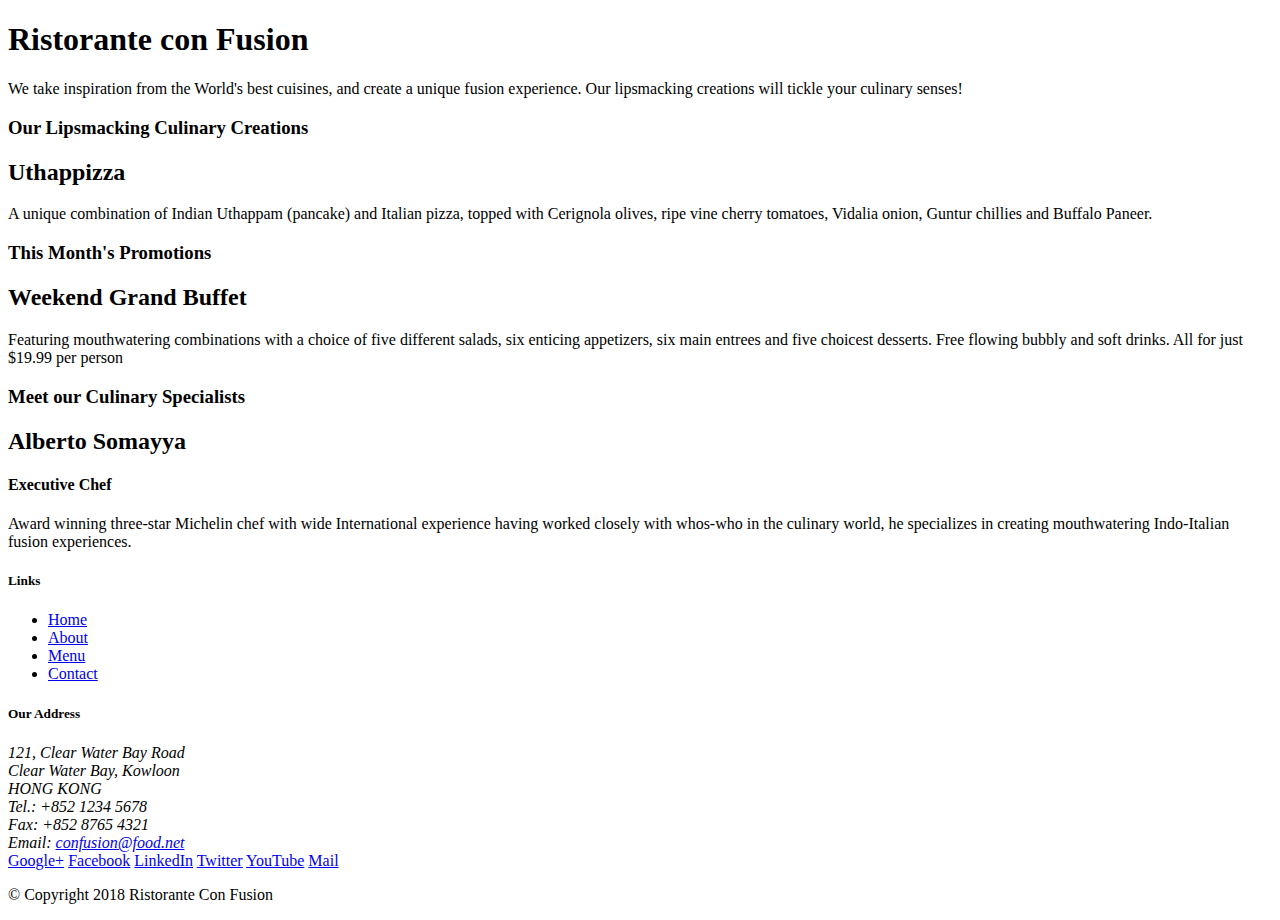
==== index.html @ db343be3 "Intro. Bootstrap" ====
<!DOCTYPE html>
<html lang="en">

<head>
    <!-- Required meta tags always come first -->
    <meta charset="utf-8">
    <meta name="viewport" content="width=device-width, initial-scale=1, shrink-to-fit=no">
    <meta http-equiv="x-ua-compatible" content="ie=edge">

    <!-- Bootstrap CSS -->
    <link rel="stylesheet" href="node_modules/bootstrap/dist/css/bootstrap.min.css">
    <title>Ristorante Con Fusion</title>
</head>

<body>

    <header>
        <div>
            <div>
                <div>
                    <h1>Ristorante con Fusion</h1>
                    <p>We take inspiration from the World's best cuisines, and create a unique fusion experience. Our lipsmacking creations will tickle your culinary senses!</p>
                </div>
                <div>
                </div>
            </div>
        </div>
    </header>

    <div>
        <div>
            <div>
                <h3>Our Lipsmacking Culinary Creations</h3>
            </div>
            <div>
                <h2>Uthappizza</h2>
                <p>A unique combination of Indian Uthappam (pancake) and Italian pizza, topped with Cerignola olives, ripe vine cherry tomatoes, Vidalia onion, Guntur chillies and Buffalo Paneer.</p>
            </div>
        </div>


        <div>
            <div>
                <h3>This Month's Promotions</h3>
            </div>
            <div>
                <h2>Weekend Grand Buffet</h2>
                <p>Featuring mouthwatering combinations with a choice of five different salads, six enticing appetizers, six main entrees and five choicest desserts. Free flowing bubbly and soft drinks. All for just $19.99 per person </p>
            </div>
        </div>

        <div>
            <div>
                <h3>Meet our Culinary Specialists</h3>
            </div>
            <div>
                <h2>Alberto Somayya</h2>
                <h4>Executive Chef</h4>
                <p>Award winning three-star Michelin chef with wide International experience having worked closely with whos-who in the culinary world, he specializes in creating mouthwatering Indo-Italian fusion experiences. </p>
            </div>
        </div>
    </div>

    <footer>
        <div>
            <div>
                <div>
                    <h5>Links</h5>
                    <ul>
                        <li><a href="#">Home</a></li>
                        <li><a href="#">About</a></li>
                        <li><a href="#">Menu</a></li>
                        <li><a href="#">Contact</a></li>
                    </ul>
                </div>
                <div>
                    <h5>Our Address</h5>
                    <address>
		              121, Clear Water Bay Road<br>
		              Clear Water Bay, Kowloon<br>
		              HONG KONG<br>
		              Tel.: +852 1234 5678<br>
		              Fax: +852 8765 4321<br>
		              Email: <a href="mailto:confusion@food.net">confusion@food.net</a>
		           </address>
                </div>
                <div>
                    <div>
                        <a href="http://google.com/+">Google+</a>
                        <a href="http://www.facebook.com/profile.php?id=">Facebook</a>
                        <a href="http://www.linkedin.com/in/">LinkedIn</a>
                        <a href="http://twitter.com/">Twitter</a>
                        <a href="http://youtube.com/">YouTube</a>
                        <a href="mailto:">Mail</a>
                    </div>
                </div>
            </div>
            <div>
                <div>
                    <p>© Copyright 2018 Ristorante Con Fusion</p>
                </div>
            </div>
        </div>
    </footer>
    <!-- jQuery first, then Popper.js, then Bootstrap JS. -->
    <script src="node_modules/jquery/dist/jquery.slim.min.js"></script>
    <script src="node_modules/popper.js/dist/umd/popper.min.js"></script>
    <script src="node_modules/bootstrap/dist/js/bootstrap.min.js"></script>
</body>

</html>
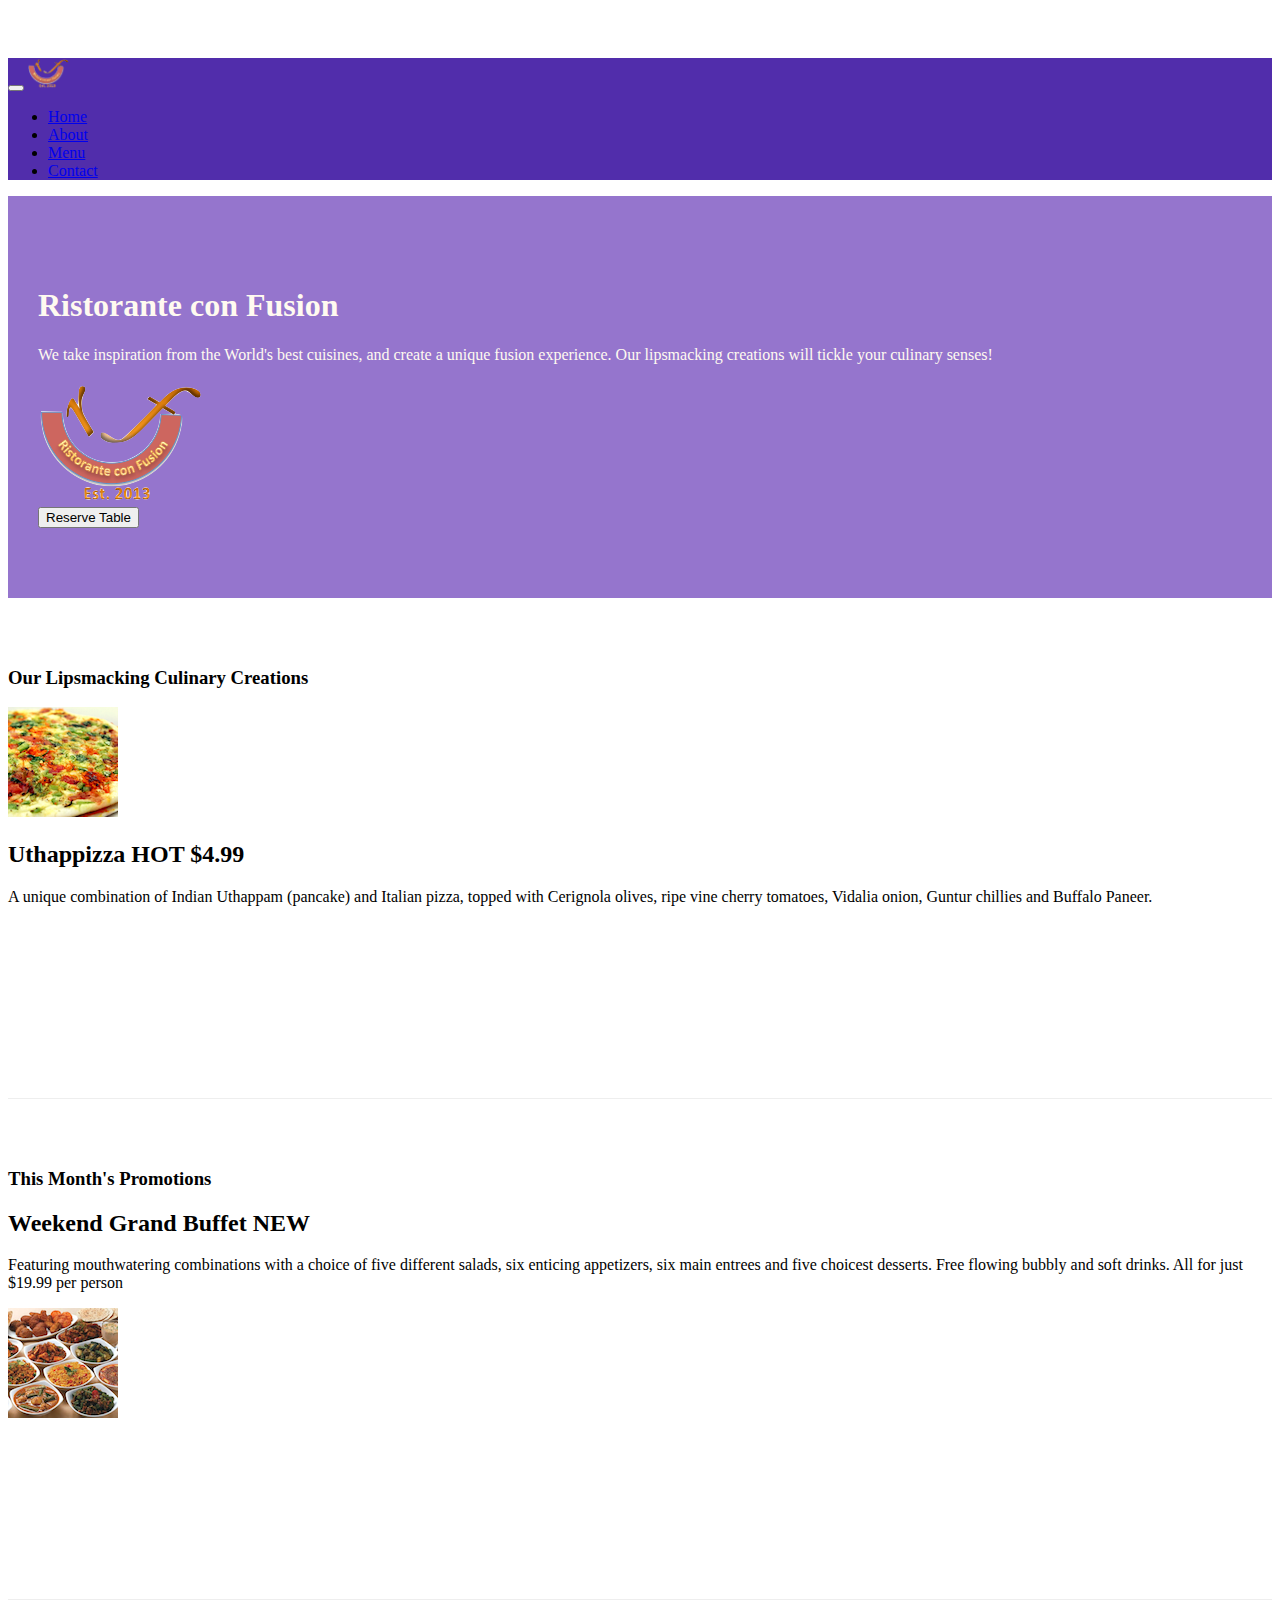
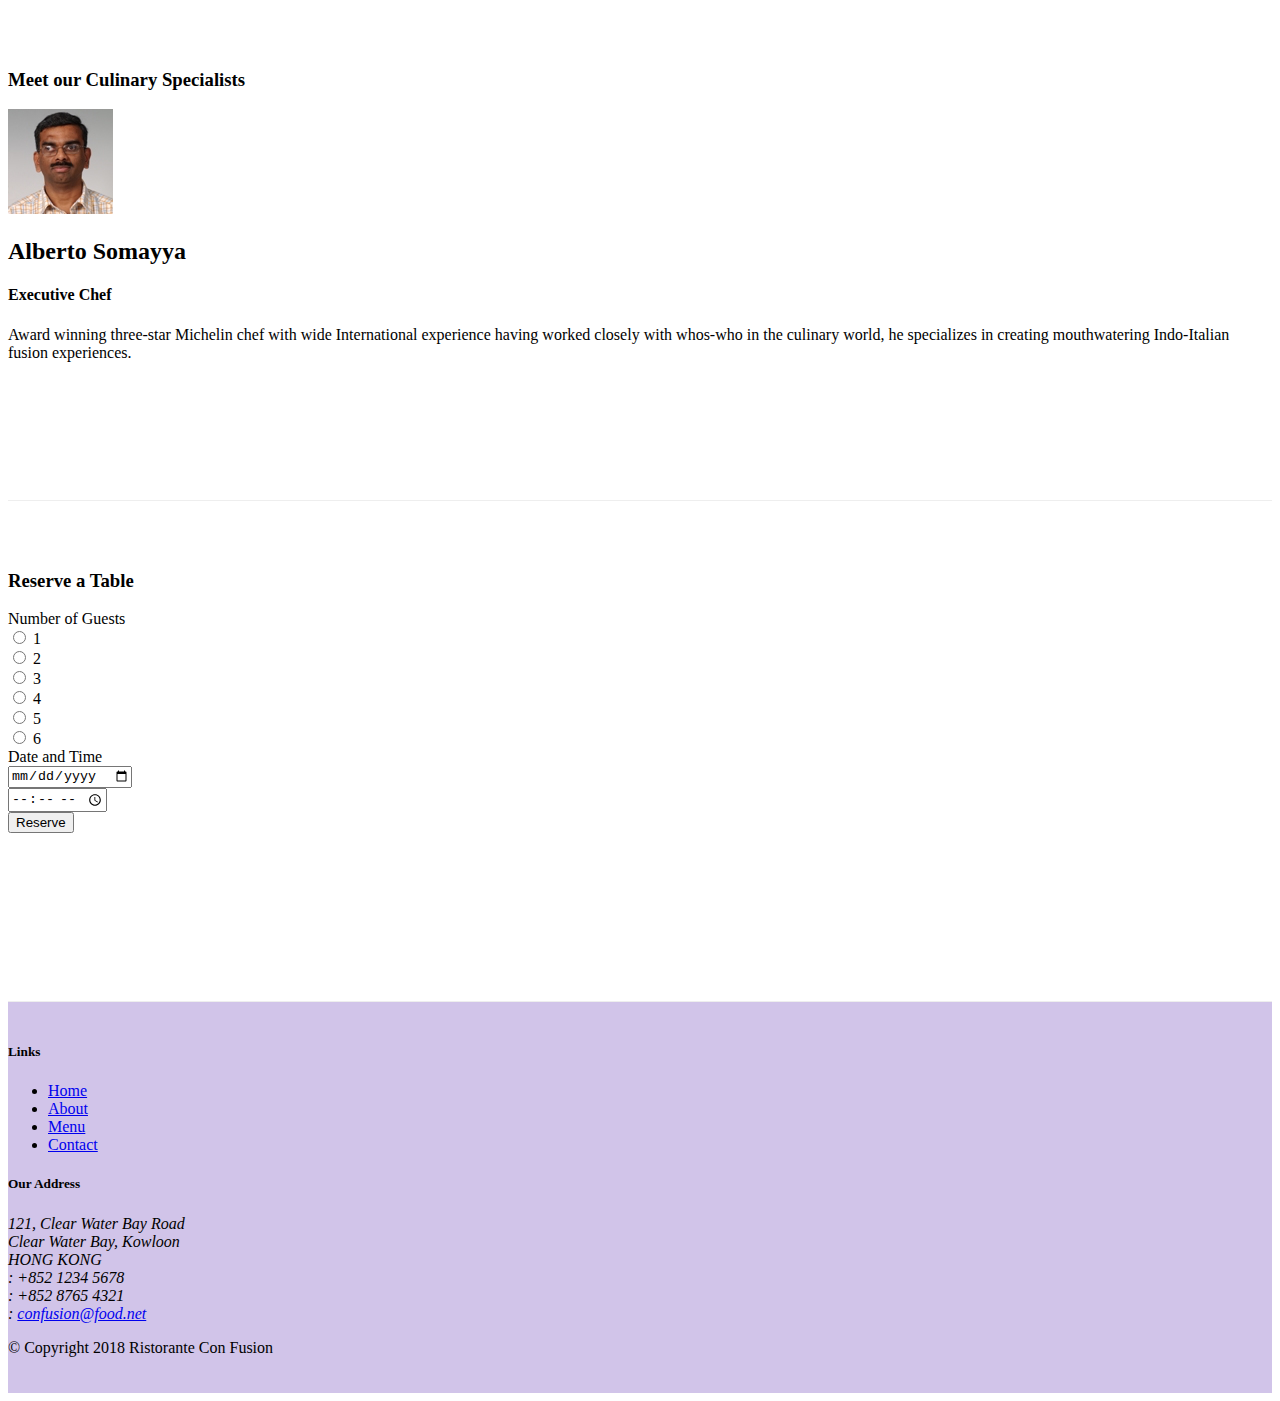
==== commit 18dadb66: "botones y tablas bootstrap" ====
--- a/index.html
+++ b/index.html
@@ -9,94 +9,200 @@
 
     <!-- Bootstrap CSS -->
     <link rel="stylesheet" href="node_modules/bootstrap/dist/css/bootstrap.min.css">
+    <link rel="stylesheet" href="node_modules/font-awesome/css/font-awesome.min.css">
+    <link rel="stylesheet" href="node_modules/bootstrap-social/bootstrap-social.css">
+    <link rel="stylesheet" href="css/styles.css">
+
     <title>Ristorante Con Fusion</title>
 </head>
 
 <body>
 
-    <header>
-        <div>
-            <div>
-                <div>
+    <nav class="navbar navbar-dark navbar-expand-sm  fixed-top">
+        <div class="container">
+            <button class="navbar-toggler" type="button" data-toggle="collapse" data-target="#Navbar"> 
+                <span class="navbar-toggler-icon"></span>
+            </button>
+            <a class="navbar-brand mr-auto" href="#"><img src="img/logo.png" height="30" width="41"></a>
+            <div class="collapse navbar-collapse" id="Navbar">
+                <ul class="navbar-nav mr-auto">
+                    <li class="nav-items active">
+                        <a class="nav-link" href="#"> <span class="fa fa-home fa-lg"></span> Home</a>
+                    </li>
+                    <li class="nav-items">
+                        <a class="nav-link" href="./aboutus.html"> <span class="fa fa-info fa-lg"></span> About</a>
+                    </li>
+                    <li class="nav-items"> <a class="nav-link" href="#"><span class="fa fa-list fa-lg"></span> Menu</a></li>
+                    <li class="nav-items">
+                        <a class="nav-link" href="./contactus.html"> <span class="fa fa-address-card fa-lg"></span> Contact</a>
+                    </li>
+
+                </ul>
+            </div>
+
+        </div>
+    </nav>
+
+    <header class="jumbotron">
+        <div class="container">
+            <div class="row row-header">
+                <div class="col-12 col-sm-6">
                     <h1>Ristorante con Fusion</h1>
                     <p>We take inspiration from the World's best cuisines, and create a unique fusion experience. Our lipsmacking creations will tickle your culinary senses!</p>
                 </div>
-                <div>
+                <div class="col-12 col-md-3 align-self-center">
+                    <img src="img/logo.png" class="img-fluid">
+                </div>
+                <div class="form-group row">
+                    <div class="offset-md-2 col-md-3 align-self-center">
+                        <a href="#reserve" role="button"><button type="submit" class="btn btn-sm btn-warning ">  Reserve Table</button></a>
+
+                    </div>
                 </div>
             </div>
         </div>
     </header>
 
-    <div>
-        <div>
-            <div>
+    <div class="container">
+        <div class="row row-content align-items-center">
+            <div class="col-12 col-sm-4 order-sm-last col-md-3">
                 <h3>Our Lipsmacking Culinary Creations</h3>
             </div>
-            <div>
-                <h2>Uthappizza</h2>
-                <p>A unique combination of Indian Uthappam (pancake) and Italian pizza, topped with Cerignola olives, ripe vine cherry tomatoes, Vidalia onion, Guntur chillies and Buffalo Paneer.</p>
-            </div>
-        </div>
-
-
-        <div>
-            <div>
+            <div class="col col-sm order-sm-first col-md">
+
+                <div class="media">
+                    <img class="d-flex mr-3 img-thumbnail align-self-center" src="img/uthappizza.png" alt="uthappizza">
+                    <div class="media-body">
+                        <h2 class="mt-0"> Uthappizza <span class="badge badge-danger"> HOT</span> <span class="badge badge-pill badge-secondary"> $4.99</span></h2>
+                        <p class="d-none d-sm-block"> A unique combination of Indian Uthappam (pancake) and Italian pizza, topped with Cerignola olives, ripe vine cherry tomatoes, Vidalia onion, Guntur chillies and Buffalo Paneer.</p>
+                    </div>
+
+                </div>
+
+            </div>
+        </div>
+
+
+        <div class="row row-content align-items-center">
+            <div class="col-12 col-sm-4 col-md-3">
                 <h3>This Month's Promotions</h3>
             </div>
-            <div>
-                <h2>Weekend Grand Buffet</h2>
-                <p>Featuring mouthwatering combinations with a choice of five different salads, six enticing appetizers, six main entrees and five choicest desserts. Free flowing bubbly and soft drinks. All for just $19.99 per person </p>
-            </div>
-        </div>
-
-        <div>
-            <div>
+            <div class="col col-sm col-md">
+                <h2 class="mt-0"> Weekend Grand Buffet <span class="badge badge-danger"> NEW</span> </h2>
+                <p class="d-none d-sm-block">Featuring mouthwatering combinations with a choice of five different salads, six enticing appetizers, six main entrees and five choicest desserts. Free flowing bubbly and soft drinks. All for just $19.99 per person </p>
+            </div>
+            <img class="d-flex mr-3 img-thumbnail align-self-center" src="img/buffet.png" alt="buffet">
+        </div>
+
+        <div class="row row-content align-items-center">
+            <div class="col-12 col-sm-4 order-sm-last col-md-3">
                 <h3>Meet our Culinary Specialists</h3>
             </div>
-            <div>
-                <h2>Alberto Somayya</h2>
-                <h4>Executive Chef</h4>
-                <p>Award winning three-star Michelin chef with wide International experience having worked closely with whos-who in the culinary world, he specializes in creating mouthwatering Indo-Italian fusion experiences. </p>
+            <div class="col col-sm order-sm-first col-md">
+                <div class="media">
+                    <img class="d-flex mr-3 img-thumbnail align-self-center" src="img/alberto.png" alt="alberto">
+                    <div class="media-body">
+                        <h2 class="mt-0">Alberto Somayya</h2>
+                        <h4>Executive Chef</h4>
+                        <p class="d-none d-sm-block">Award winning three-star Michelin chef with wide International experience having worked closely with whos-who in the culinary world, he specializes in creating mouthwatering Indo-Italian fusion experiences. </p>
+
+                    </div>
+                </div>
+            </div>
+        </div>
+
+        <div class="col col-sm-8 row row-content justify-content-md-center">
+            <div class="card">
+                <a name="reserve" id="reserve">
+                    <h3 class="card-header bg-warning text-white">Reserve a Table</h3>
+                </a>
+
+                <div class="card-body">
+
+                    <div class="form-group row">
+                        <lavel for="date" class="col-12 col-md-3 col-form-label"> Number of Guests</lavel>
+
+                        <div class="custom-control custom-checkbox custom-control-inline">
+                            <input class="form-check-input" type="radio" name="exampleRadios" id="exampleRadios1" value="option1">
+                            <label class="form-check-label" for="exampleRadios2"> 1 </label>
+                        </div>
+                        <div class="custom-control custom-checkbox custom-control-inline">
+                            <input class="form-check-input" type="radio" name="exampleRadios" id="exampleRadios2" value="option2">
+                            <label class="form-check-label" for="exampleRadios2"> 2 </label>
+                        </div>
+                        <div class="custom-control custom-checkbox custom-control-inline">
+                            <input class="form-check-input" type="radio" name="exampleRadios" id="exampleRadios3" value="option3">
+                            <label class="form-check-label" for="exampleRadios2"> 3 </label>
+                        </div>
+                        <div class="custom-control custom-checkbox custom-control-inline">
+                            <input class="form-check-input" type="radio" name="exampleRadios" id="exampleRadios4" value="option4">
+                            <label class="form-check-label" for="exampleRadios2"> 4 </label>
+                        </div>
+                        <div class="custom-control custom-checkbox custom-control-inline">
+                            <input class="form-check-input" type="radio" name="exampleRadios" id="exampleRadios5" value="option5">
+                            <label class="form-check-label" for="exampleRadios2"> 5 </label>
+                        </div>
+                        <div class="custom-control custom-checkbox custom-control-inline">
+                            <input class="form-check-input" type="radio" name="exampleRadios" id="exampleRadios6" value="option6">
+                            <label class="form-check-label" for="exampleRadios2"> 6 </label>
+                        </div>
+                    </div>
+
+                    <div class="form-group row">
+                        <lavel for="date" class="col-12 col-md-3 col-form-label"> Date and Time</lavel>
+                        <div class="col-12 col-md-4">
+                            <input type="date" class="form-control" id="date" name="date" placeholder="Date">
+                        </div>
+                        <div class="col-12 col-md-4">
+                            <input type="time" class="form-control" id="time" name="time" placeholder="Time">
+                        </div>
+                    </div>
+                    <div class="form-group row">
+                        <div class="offset-md-2 col-md-10">
+                            <button type="submit" class="btn btn-primary"> Reserve</button>
+                        </div>
+                    </div>
+                </div>
             </div>
         </div>
     </div>
 
-    <footer>
-        <div>
-            <div>
-                <div>
+    <footer class="footer">
+        <div class="container">
+            <div class="row ">
+                <div class="col-4 offset-1 col-sm-2">
                     <h5>Links</h5>
-                    <ul>
+                    <ul class="list-unstyled">
                         <li><a href="#">Home</a></li>
-                        <li><a href="#">About</a></li>
+                        <li><a href="./aboutus.html">About</a></li>
                         <li><a href="#">Menu</a></li>
                         <li><a href="#">Contact</a></li>
                     </ul>
                 </div>
-                <div>
+                <div class="col-7 col-sm-5">
                     <h5>Our Address</h5>
                     <address>
 		              121, Clear Water Bay Road<br>
 		              Clear Water Bay, Kowloon<br>
 		              HONG KONG<br>
-		              Tel.: +852 1234 5678<br>
-		              Fax: +852 8765 4321<br>
-		              Email: <a href="mailto:confusion@food.net">confusion@food.net</a>
+		              <i class="fa fa-phone fa-lg"></i> : +852 1234 5678<br>
+                      <i class="fa fa-fax fa-lg"></i>: +852 8765 4321<br>
+		              <i class="fa fa-envelope fa-lg"></i>: <a href="mailto:confusion@food.net">confusion@food.net</a>
 		           </address>
                 </div>
-                <div>
-                    <div>
-                        <a href="http://google.com/+">Google+</a>
-                        <a href="http://www.facebook.com/profile.php?id=">Facebook</a>
-                        <a href="http://www.linkedin.com/in/">LinkedIn</a>
-                        <a href="http://twitter.com/">Twitter</a>
-                        <a href="http://youtube.com/">YouTube</a>
-                        <a href="mailto:">Mail</a>
-                    </div>
-                </div>
-            </div>
-            <div>
-                <div>
+                <div class="col-12 col-sm-4 align-self-center">
+                    <div class="text-center">
+                        <a class="btn btn-social-icon btn-google" href="http://google.com/+"><i class="fa fa-google-plus fa-lg"></i> </a>
+                        <a class="btn btn-social-icon btn-facebook" href="http://www.facebook.com/profile.php?id="><i class="fa fa-facebook fa-lg"></i></a>
+                        <a class="btn btn-social-icon btn-linkedin" href="http://www.linkedin.com/in/"><i class="fa fa-linkedin fa-lg"></i></a>
+                        <a class="btn btn-social-icon btn-twitter" href="http://twitter.com/"><i class="fa fa-twitter fa-lg"></i></a>
+                        <a class="btn btn-social-icon btn-google" href="http://youtube.com/"><i class="fa fa-youtube fa-lg"></i></a>
+                        <a class="btn btn-social-icon " href="mailto:"><i class="fa fa-envelope fa-lg"></i></a>
+                    </div>
+                </div>
+            </div>
+            <div class="row justify-content-center">
+                <div class="col-auto">
                     <p>© Copyright 2018 Ristorante Con Fusion</p>
                 </div>
             </div>
--- a/css/styles.css
+++ b/css/styles.css
@@ -0,0 +1,39 @@
+.row-header {
+    margin: 0px auto;
+    padding: 0px auto;
+}
+
+.row-content {
+    margin: 0px auto;
+    padding: 50px 0px 50px 0px;
+    border-bottom: 1px ridge;
+    min-height: 400px;
+}
+
+.footer {
+    background-color: #d1c4e9;
+    margin: 0px auto;
+    padding: 20px 0px 20px 0px;
+}
+
+.jumbotron {
+    padding: 70px 30px 70px 30px;
+    margin: 0px auto;
+    background: #9575cd;
+    color: floralwhite;
+}
+
+.address {
+    font-size: 80%;
+    margin: 0px;
+    color: #0f0f0f;
+}
+
+body {
+    padding: 50px 0px 0px 0px;
+    z-index: 0;
+}
+
+.navbar-dark {
+    background-color: #512dab;
+}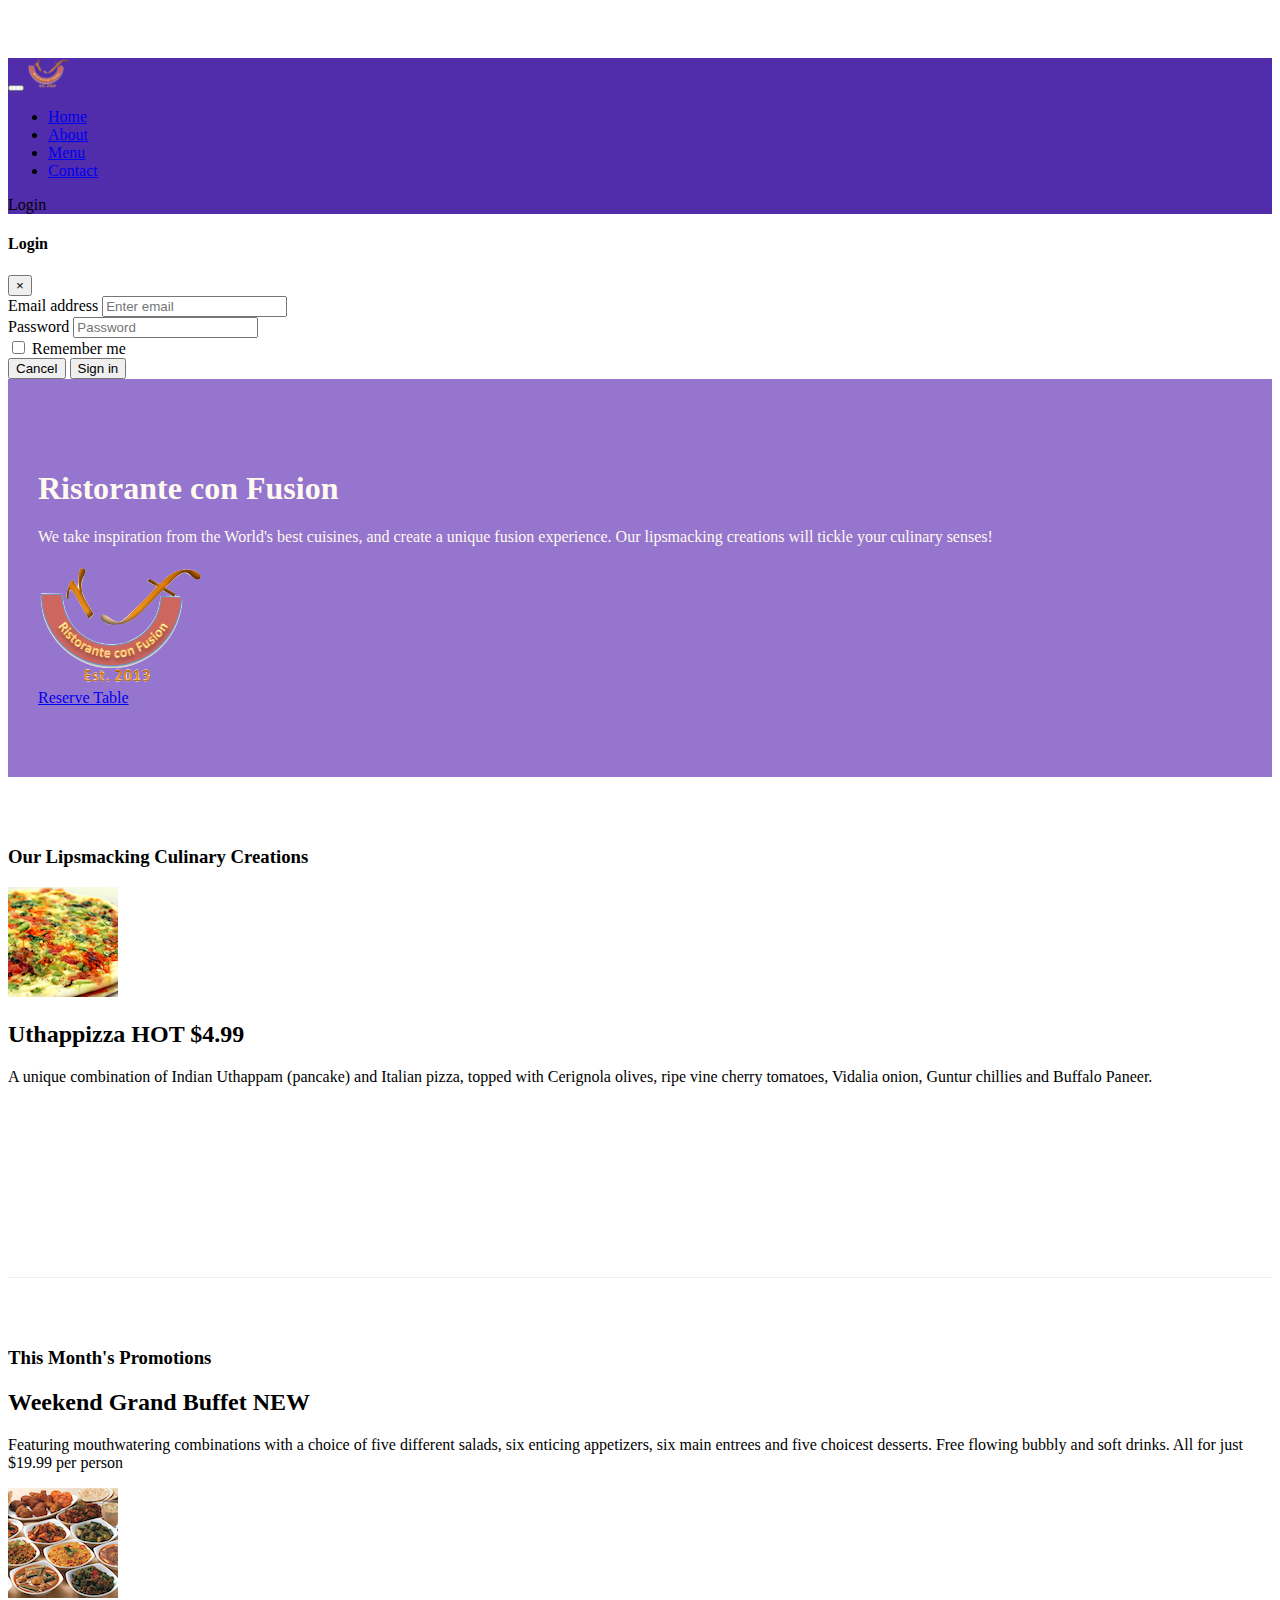
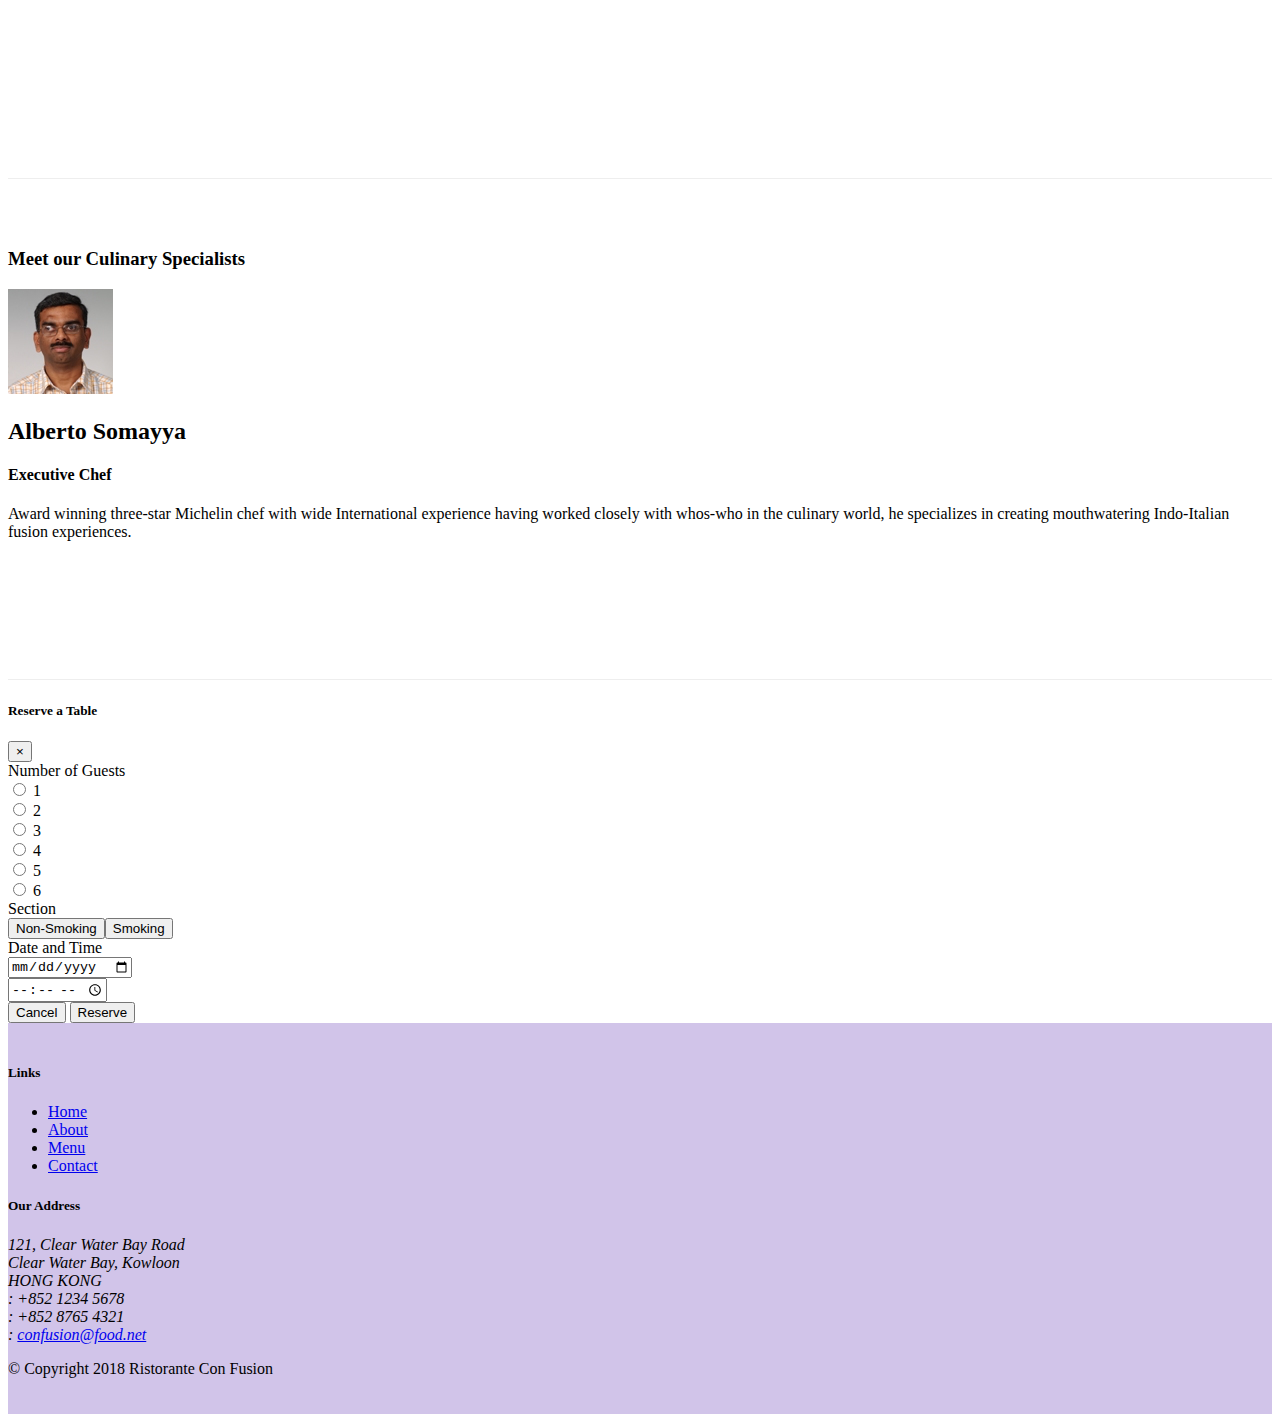
==== commit 0bffe92d: "ventanas modales" ====
--- a/index.html
+++ b/index.html
@@ -36,12 +36,51 @@
                     <li class="nav-items">
                         <a class="nav-link" href="./contactus.html"> <span class="fa fa-address-card fa-lg"></span> Contact</a>
                     </li>
-
                 </ul>
+                <span class="navbar-text">
+                    <a data-toggle="modal" data-target="#loginModal">
+                    <span class="fa fa-sign-in"></span> Login</a>
+                </span>
             </div>
 
         </div>
     </nav>
+
+    <div id="loginModal" class="modal fade" role="dialog">
+        <div class="modal-dialog modal-lg" role="content">
+            <div class="modal-content">
+                <div class="modal-header">
+                    <h4 class="modal-title">Login </h4>
+                    <button type="button" class="close" data-dismiss="modal">&times;</button>
+                </div>
+                <div class="modal-body">
+                    <form>
+                        <div class="form-row">
+                            <div class="form-group col-sm-4">
+                                <label class="sr-only" for="exampleInputEmail3">Email address</label>
+                                <input type="email" class="form-control form-control-sm mr-1" id="exampleInputEmail3" placeholder="Enter email">
+                            </div>
+                            <div class="form-group col-sm-4">
+                                <label class="sr-only" for="exampleInputPassword3">Password</label>
+                                <input type="password" class="form-control form-control-sm mr-1" id="exampleInputPassword3" placeholder="Password">
+                            </div>
+                            <div class="col-sm-auto">
+                                <div class="form-check">
+                                    <input class="form-check-input" type="checkbox">
+                                    <label class="form-check-label"> Remember me
+                                    </label>
+                                </div>
+                            </div>
+                        </div>
+                        <div class="form-row">
+                            <button type="button" class="btn btn-secondary btn-sm ml-auto" data-dismiss="modal">Cancel</button>
+                            <button type="submit" class="btn btn-primary btn-sm ml-1">Sign in</button>
+                        </div>
+                    </form>
+                </div>
+            </div>
+        </div>
+    </div>
 
     <header class="jumbotron">
         <div class="container">
@@ -50,14 +89,13 @@
                     <h1>Ristorante con Fusion</h1>
                     <p>We take inspiration from the World's best cuisines, and create a unique fusion experience. Our lipsmacking creations will tickle your culinary senses!</p>
                 </div>
+
                 <div class="col-12 col-md-3 align-self-center">
-                    <img src="img/logo.png" class="img-fluid">
-                </div>
-                <div class="form-group row">
-                    <div class="offset-md-2 col-md-3 align-self-center">
-                        <a href="#reserve" role="button"><button type="submit" class="btn btn-sm btn-warning ">  Reserve Table</button></a>
-
-                    </div>
+                    <img src="img/logo.png" class="img-fluid mx-auto d-block">
+                </div>
+
+                <div class="col-md-3 align-self-center">
+                    <a role="button" class="btn btn-block btn-warning" data-toggle="modal" data-target="#table" data-html="true" data-placement="bottom" href="#reserveform">Reserve Table</a>
                 </div>
             </div>
         </div>
@@ -76,9 +114,7 @@
                         <h2 class="mt-0"> Uthappizza <span class="badge badge-danger"> HOT</span> <span class="badge badge-pill badge-secondary"> $4.99</span></h2>
                         <p class="d-none d-sm-block"> A unique combination of Indian Uthappam (pancake) and Italian pizza, topped with Cerignola olives, ripe vine cherry tomatoes, Vidalia onion, Guntur chillies and Buffalo Paneer.</p>
                     </div>
-
-                </div>
-
+                </div>
             </div>
         </div>
 
@@ -105,71 +141,98 @@
                         <h2 class="mt-0">Alberto Somayya</h2>
                         <h4>Executive Chef</h4>
                         <p class="d-none d-sm-block">Award winning three-star Michelin chef with wide International experience having worked closely with whos-who in the culinary world, he specializes in creating mouthwatering Indo-Italian fusion experiences. </p>
-
-                    </div>
-                </div>
-            </div>
-        </div>
-
-        <div class="col col-sm-8 row row-content justify-content-md-center">
-            <div class="card">
-                <a name="reserve" id="reserve">
-                    <h3 class="card-header bg-warning text-white">Reserve a Table</h3>
-                </a>
-
-                <div class="card-body">
-
-                    <div class="form-group row">
-                        <lavel for="date" class="col-12 col-md-3 col-form-label"> Number of Guests</lavel>
-
-                        <div class="custom-control custom-checkbox custom-control-inline">
-                            <input class="form-check-input" type="radio" name="exampleRadios" id="exampleRadios1" value="option1">
-                            <label class="form-check-label" for="exampleRadios2"> 1 </label>
-                        </div>
-                        <div class="custom-control custom-checkbox custom-control-inline">
-                            <input class="form-check-input" type="radio" name="exampleRadios" id="exampleRadios2" value="option2">
-                            <label class="form-check-label" for="exampleRadios2"> 2 </label>
-                        </div>
-                        <div class="custom-control custom-checkbox custom-control-inline">
-                            <input class="form-check-input" type="radio" name="exampleRadios" id="exampleRadios3" value="option3">
-                            <label class="form-check-label" for="exampleRadios2"> 3 </label>
-                        </div>
-                        <div class="custom-control custom-checkbox custom-control-inline">
-                            <input class="form-check-input" type="radio" name="exampleRadios" id="exampleRadios4" value="option4">
-                            <label class="form-check-label" for="exampleRadios2"> 4 </label>
-                        </div>
-                        <div class="custom-control custom-checkbox custom-control-inline">
-                            <input class="form-check-input" type="radio" name="exampleRadios" id="exampleRadios5" value="option5">
-                            <label class="form-check-label" for="exampleRadios2"> 5 </label>
-                        </div>
-                        <div class="custom-control custom-checkbox custom-control-inline">
-                            <input class="form-check-input" type="radio" name="exampleRadios" id="exampleRadios6" value="option6">
-                            <label class="form-check-label" for="exampleRadios2"> 6 </label>
-                        </div>
-                    </div>
-
-                    <div class="form-group row">
-                        <lavel for="date" class="col-12 col-md-3 col-form-label"> Date and Time</lavel>
-                        <div class="col-12 col-md-4">
-                            <input type="date" class="form-control" id="date" name="date" placeholder="Date">
-                        </div>
-                        <div class="col-12 col-md-4">
-                            <input type="time" class="form-control" id="time" name="time" placeholder="Time">
-                        </div>
-                    </div>
-                    <div class="form-group row">
-                        <div class="offset-md-2 col-md-10">
-                            <button type="submit" class="btn btn-primary"> Reserve</button>
-                        </div>
-                    </div>
-                </div>
-            </div>
-        </div>
+                    </div>
+                </div>
+            </div>
+        </div>
+
+
+        <div id="table" class="modal fade" role="dialog">
+            <div class="modal-dialog modal-lg" role="document">
+                <div class="modal-content">
+                    <div class="modal-header">
+                        <a name="reserve" id="reserve">
+                            <h5 class="modal-title">Reserve a Table</h5>
+                        </a>
+                        <button type="button" class="close" data-dismiss="modal" aria-label="Close"> <span aria-hidden="true">&times;</span></button>
+
+                    </div>
+                    <div class="card-body">
+
+                        <div class="form-group row">
+                            <div class="col-12 col-md-3 col-form-label">
+                                <lavel for="date">Number of Guests</lavel>
+                            </div>
+                            <div class="col">
+                                <div class="custom-control custom-checkbox custom-control-inline">
+                                    <input class="form-check-input" type="radio" name="exampleRadios" id="exampleRadios1" value="option1">
+                                    <label class="form-check-label" for="exampleRadios2"> 1 </label>
+                                </div>
+                                <div class="custom-control custom-checkbox custom-control-inline">
+                                    <input class="form-check-input" type="radio" name="exampleRadios" id="exampleRadios2" value="option2">
+                                    <label class="form-check-label" for="exampleRadios2"> 2 </label>
+                                </div>
+                                <div class="custom-control custom-checkbox custom-control-inline">
+                                    <input class="form-check-input" type="radio" name="exampleRadios" id="exampleRadios3" value="option3">
+                                    <label class="form-check-label" for="exampleRadios2"> 3 </label>
+                                </div>
+                                <div class="custom-control custom-checkbox custom-control-inline">
+                                    <input class="form-check-input" type="radio" name="exampleRadios" id="exampleRadios4" value="option4">
+                                    <label class="form-check-label" for="exampleRadios2"> 4 </label>
+                                </div>
+                                <div class="custom-control custom-checkbox custom-control-inline">
+                                    <input class="form-check-input" type="radio" name="exampleRadios" id="exampleRadios5" value="option5">
+                                    <label class="form-check-label" for="exampleRadios2"> 5 </label>
+                                </div>
+                                <div class="custom-control custom-checkbox custom-control-inline">
+                                    <input class="form-check-input" type="radio" name="exampleRadios" id="exampleRadios6" value="option6">
+                                    <label class="form-check-label" for="exampleRadios2"> 6 </label>
+                                </div>
+                            </div>
+                        </div>
+                        <div class="form-group row">
+                            <div class="col-12 col-md-3 col-form-label">
+                                <lavel for="date">Section</lavel>
+                            </div>
+                            <div class="col">
+                                <button type="radio" class=" btn btn-success">Non-Smoking </button><button type="radio" class="btn btn-danger">Smoking</button>
+                            </div>
+                        </div>
+
+                        <div class="form-group row">
+                            <lavel for="date" class="col-12 col-md-3 col-form-label"> Date and Time</lavel>
+                            <div class="col-12 col-md-4">
+                                <input type="date" class="form-control" id="date" name="date" placeholder="Date">
+                            </div>
+                            <div class="col-12 col-md-4">
+                                <input type="time" class="form-control" id="time" name="time" placeholder="Time">
+                            </div>
+                        </div>
+                        <div class="form-group row">
+                            <div class="offset-md-3 col-md-10">
+                                <button type="button" class="btn btn-secondary" data-dismiss="modal">Cancel</button>
+                                <button type="button" class="btn btn-primary">Reserve</button>
+                            </div>
+
+                        </div>
+                    </div>
+                </div>
+            </div>
+        </div>
+
+
+
+
+
+
+
+    </div>
+    </div>
     </div>
 
     <footer class="footer">
         <div class="container">
-            <div class="row ">
+            <div class="row">
                 <div class="col-4 offset-1 col-sm-2">
                     <h5>Links</h5>
                     <ul class="list-unstyled">
@@ -193,11 +256,11 @@
                 <div class="col-12 col-sm-4 align-self-center">
                     <div class="text-center">
                         <a class="btn btn-social-icon btn-google" href="http://google.com/+"><i class="fa fa-google-plus fa-lg"></i> </a>
-                        <a class="btn btn-social-icon btn-facebook" href="http://www.facebook.com/profile.php?id="><i class="fa fa-facebook fa-lg"></i></a>
+                        <a class="btn btn-social-icon btn-facebook" href="http://www.facebook.com/profile.php?id="><i class=" fa fa-facebook fa-lg"></i></a>
                         <a class="btn btn-social-icon btn-linkedin" href="http://www.linkedin.com/in/"><i class="fa fa-linkedin fa-lg"></i></a>
                         <a class="btn btn-social-icon btn-twitter" href="http://twitter.com/"><i class="fa fa-twitter fa-lg"></i></a>
                         <a class="btn btn-social-icon btn-google" href="http://youtube.com/"><i class="fa fa-youtube fa-lg"></i></a>
-                        <a class="btn btn-social-icon " href="mailto:"><i class="fa fa-envelope fa-lg"></i></a>
+                        <a class="btn btn-social-icon" href="mailto:"><i class="fa fa-envelope fa-lg"></i></a>
                     </div>
                 </div>
             </div>
@@ -212,6 +275,11 @@
     <script src="node_modules/jquery/dist/jquery.slim.min.js"></script>
     <script src="node_modules/popper.js/dist/umd/popper.min.js"></script>
     <script src="node_modules/bootstrap/dist/js/bootstrap.min.js"></script>
+    <script>
+        $(document).ready(function() {
+            $('[data-toggle="tooltip"]').tooltip();
+        });
+    </script>
 </body>
 
 </html>--- a/css/styles.css
+++ b/css/styles.css
@@ -36,4 +36,11 @@
 
 .navbar-dark {
     background-color: #512dab;
+}
+
+.tab-content {
+    border-left: 1px solid #ddd;
+    border-right: 1px solid #ddd;
+    border-bottom: 1px solid #ddd;
+    padding: 10px;
 }